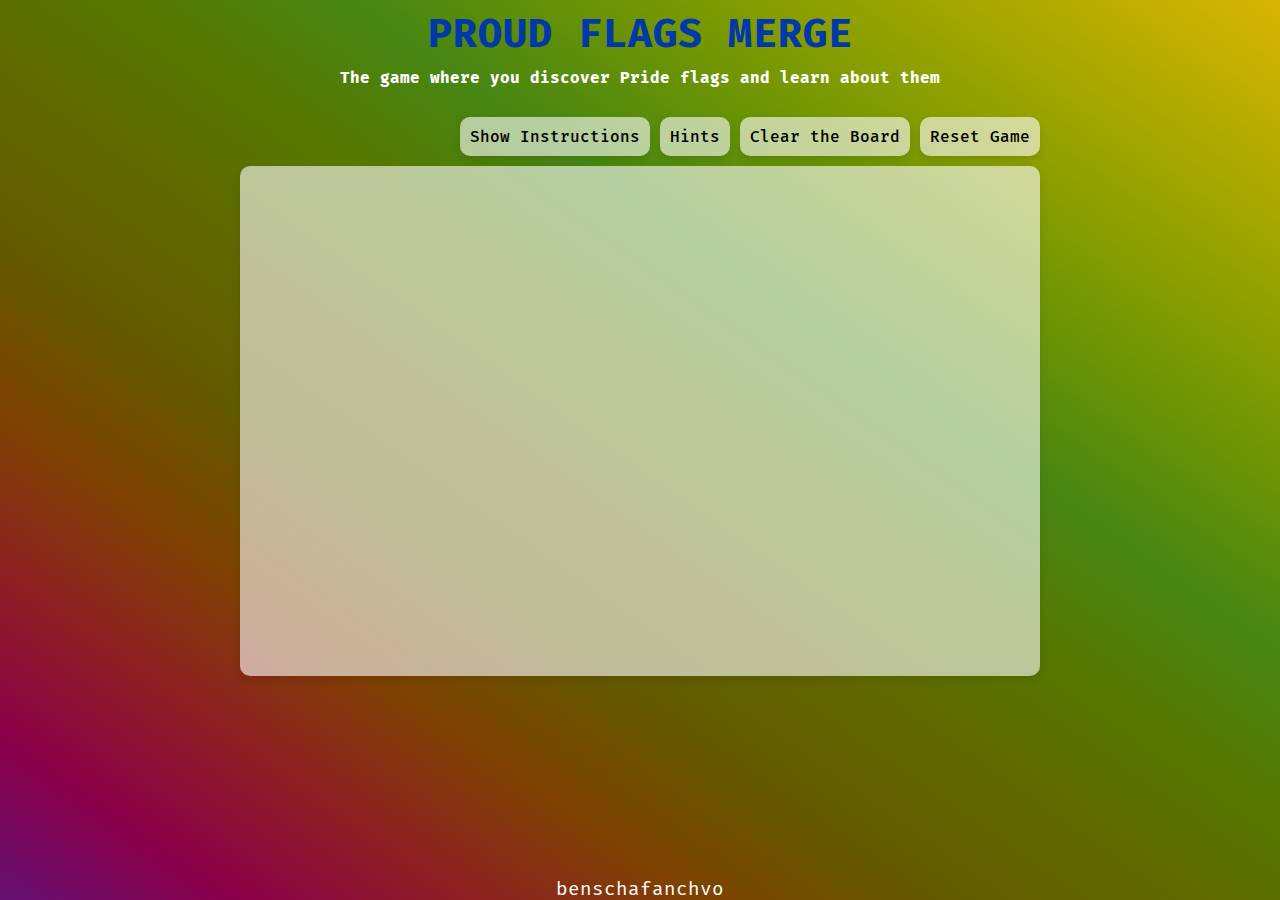
==== game.html @ dcec4966 "feat: update game controls buttons with icons" ====
<!DOCTYPE html>
<html lang="en">

<head>
    <meta charset="UTF-8">
    <meta name="viewport" content="width=device-width, initial-scale=1.0">
    <meta name="description" content="Proud Flags Merge. ">
    <meta name="keywords" content="">
    <!-- Favicon -->
    <link rel="apple-touch-icon" sizes="180x180" href="assets/favicon/apple-touch-icon.png">
    <link rel="icon" type="image/png" sizes="32x32" href="assets/favicon/favicon-32x32.png">
    <link rel="icon" type="image/png" sizes="16x16" href="assets/favicon/favicon-16x16.png">
    <link rel="manifest" href="/site.webmanifest">
    <title>Proud Flags Merge</title>
    <link rel="stylesheet" href="assets/css/style.css">
</head>

<body>
    <h1>Proud Flags Merge</h1>
    <strong>The game where you discover Pride flags and learn about them</strong>


    <div id="game-controls">
        <div id="show-instructions" class="game-button"><i class="fa fa-info-circle"></i> Show Instructions</div>
        <div id="show-hints" class="game-button"><i class="fa fa-lightbulb-o"></i> Hints</div>
        <div id="clear-flags" class="game-button"><i class="fa fa-eraser"></i> Clear the Board</div>
        <a href="game.html" class="game-button"><i class="fa fa-refresh"></i> Reset Game</a>
    </div>



    <!-- Game Container -->
    <div id="gameboard"></div>

    <dialog id="hints-dialog">
        <div id="close-hints" class="dialog-close-button"><i class="fas fa-times"></i></div>
        <ul>
            <li>Asexual + Transgender = Aromantic</li>
            <li>Aromantic + Transgender = Bisexual</li>
            <li>Asexual + Bisexual = Demiboy</li>
            <li>Aromantic + Demiboy = Gay Male</li>
            <li>Bisexual + Gay Male = Genderqueer</li>
            <li>Demiboy + Genderqueer = Intersex</li>
            <li>Asexual + Intersex = Lesbian</li>
            <li>Gay Male + Lesbian = Nonbinary</li>
            <li>Genderqueer + Nonbinary = Polyamory</li>
            <li>Intersex + Polyamory = Rainbow Flag</li>
            <li>Nonbinary + Rainbow Flag = Rainbow Flag Lavender</li>
        </ul>
    </dialog>


    <!-- Flag Dialog Box -->
    <dialog id="flag-info">
        <div class="dialog-close-button"><i class="fas fa-times"></i></div>
        <div id="flag-info-content">
            <h2 id="flag-info-title">Flag Name</h2>
            <img id="flag-info-image" src="assets/images/flags/flag-name.png" alt="Flag Name">
            <p id="flag-info-description">Flag Description</p>
        </div>
    </dialog>

    <!-- Insrtructions Dialog Box -->
    <dialog id="instructions">
        <div id="close-instructions" class="dialog-close-button"><i class="fas fa-times"></i></div>
        <h2>Welcome to Proud Flags Merge!</h2>
        <p>Discover Pride flags and learn about their meanings in this interactive game.</p>

        <h3>How to Play:</h3>
        <ol>
            <li><strong>Merge Flags:</strong> Drag and drop flags over each other to merge them into new flags.</li>
            <li><strong>Learn:</strong> Click on any flag on the board to open a dialog box with information about the
                flag's meaning and history.</li>
            <li><strong>Clear the Board:</strong> Use the "Clear Floating Flags" button to remove all flags from the
                gameboard and start fresh.</li>
            <li><strong>Reset Game:</strong> Want to start over? Click the "Reset Game" link to reload the game.
                Careful, you will lose the flags that you have previously discovered.</li>
        </ol>

        <h3>Tips:</h3>
        <ul>
            <li>Flags can only be discovered by merging specific flags together. Experiment with different
                combinations!</li>
            <li>Take your time and enjoy learning at your own pace.</li>
        </ul>

        <p>Thank you for playing Proud Flags Merge. Have fun discovering and learning!</p>
    </dialog>

    <footer>
        <ul id="creator-github">
            <li>
                <i class="fa-regular fa-copyright"></i>
            </li>
            <li>
                <a href="https://github.com/benschaf" target="_blank" rel="noopener"
                    aria-label="Visit benschaf on GitHub (opens page in new tab)">
                    <i class="fa-brands fa-github"></i> benschaf
                </a>
            </li>
            <li>
                <a href="https://github.com/anchvo" target="_blank" rel="noopener"
                    aria-label="Visit anchvo on GitHub (opens page in new tab)">
                    <i class="fa-brands fa-github"></i> anchvo
                </a>
            </li>
        </ul>
    </footer>

    <!-- JQuery -->
    <script src="https://code.jquery.com/jquery-3.7.1.min.js"
        integrity="sha256-/JqT3SQfawRcv/BIHPThkBvs0OEvtFFmqPF/lYI/Cxo=" crossorigin="anonymous"></script>
    <!-- Draggabilly -->
    <script src="https://unpkg.com/draggabilly@3/dist/draggabilly.pkgd.min.js"></script>
    <!-- Font Awesome Kit Code -->
    <script src="https://kit.fontawesome.com/2e8531be9c.js" crossorigin="anonymous"></script>
    <!-- Dialog Script -->
    <script src="assets/js/dialog.js" crossorigin="anonymous"></script>
    <!-- Custom Script -->
    <script src="assets/js/script.js"></script>

</body>

</html>
---- assets/css/style.css ----
/* Fonts import */
@import url('https://fonts.googleapis.com/css2?family=Fira+Mono:wght@400;500;700&display=swap');

/* Asterix wildcard selector to override default styles added by browser */
* {
    margin: 0;
    padding: 0;
    box-sizing: border-box;
}

/* General styles */
body {
    background: linear-gradient(to right top, #651173, #8a0049, #8e1f23, #7e4201, #635a00, #606800, #577700, #478613, #6a9305, #8ea000, #b3ab00, #d9b504) no-repeat;
    font-family: 'Fira Mono', sans-serif;
    min-height: 100vh;
    display: flex;
    flex-direction: column;
    align-items: center;
    color: #ffffff;
}

a {
    text-decoration: none;
    color: inherit;
}

h1 {
    font-size: 250%;
    font-weight: bold;
    text-transform: uppercase;
    letter-spacing: 1px;
    text-align: center;
    margin: 10px;
    color: #0339a6;
}

/* Main section */
main {
    display: flex;
    flex-direction: column;
}

/* Form Styles */
#start {
    width: 100vw;
}

#start-form {
    width: 90vw;
    background-color: rgba(3, 57, 166, 0.7);
    border: 1px solid #0339a6;
    border-radius: 8px;
    box-shadow: 2px 2px 8px 2px #0339a6;
    margin: 10px auto;
}

fieldset {
    padding: 10px 5px;
    margin: 5px 5px;
    border: 2px solid #651173;
    border-radius: 2px;
}

#start-form-button {
    display: flex;
    justify-content: center;
    align-items: center;
    margin: 25px 0;
}

#start-button {
    background-color: #651173;
    color: #ffffff;
    border: none;
    border-radius: 4px;
    font-size: 100%;
    padding: 20px 40px;

}

#start-button:hover {
    font-weight: bold;
}

dialog {
    position: fixed;
    top: 50%;
    left: 50%;
    transform: translate(-50%, -50%);
    z-index: 10;
    background: white;
    border-radius: 1rem;
    border-style: none;
    box-shadow: 0 4px 6px rgba(0, 0, 0, 0.1);
    max-width: 90%;
    max-height: 90%;
    padding: 1rem;
    overflow-y: auto;
  }

  dialog::backdrop {
    background-color: hsla(0, 0%, 0%, 0.636);
  }

.dialog-close-button {
    margin-left: auto;
    margin-right: 0;
    width: fit-content;
    color: #333;
}

.dialog-close-button:hover {
    cursor: pointer;
}

dialog p {
    margin-top: 20px;
    color: #333; /* Adjust text color */
    font-size: 16px; /* Adjust text size */
}

#instructions h2, #instructions h3 {
    color: #651173;
    margin-top: 20px;
}

#instructions p, #instructions li {
    line-height: 1.6;
    margin-top: 10px;
}

#instructions ol, #instructions ul {
    padding-left: 20px;
}

#instructions strong {
    color: #651173;
}

/* Game.html styles */
#game-controls {
    display: flex;
    width: 95%;
    max-width: 800px;
    justify-content: flex-end;
    align-items: center;
    gap: 10px;
    margin: 30px 0px 10px;
}
.game-button {
    box-shadow: 0 4px 8px rgba(0, 0, 0, 0.1);
    border-radius: 10px;
    padding: 10px;
    color: #000000;
    font-weight: 500;
    background-color: #ffffff99;
}

.game-button:hover {
    background-color: #ffffff;
    color: #000000;
    cursor: pointer;
}

#gameboard {
    position: relative;
    height: 510px;
    width: 95%;
    max-width: 800px;
    background-color: #ffffff99;
    box-shadow: 0 4px 8px rgba(0, 0, 0, 0.1);
    border-radius: 10px;
    padding: 10px;
}

.draggable {
    width: 100px;
    position: absolute;
    display: flex;
    justify-content: center;
    align-items: center;
    text-align: center;
    color: #00000000;
    font-weight: bold;
    cursor: grab;
    border-radius: 5px;
    box-shadow: 0 2px 4px rgba(0, 0, 0, 0.2);
    user-select: none;
    margin: 5px;
}

.draggable:hover {
    transform: scale(1.05);
    color: #000
}

.draggable.is-pointer-down {
    opacity: 0.7;
    z-index: 2;
}

.draggable.is-dragging {
    opacity: 0.6;
}

#flag-info-image {
    max-width: 100%;
    height: auto;
    display: block;
    margin: 0 auto;
}

#flag-info-title, #flag-info-description {
    margin: 20px;
}

/* Footer */
/* Makes footer stick to bottom */
footer {
    margin-top: auto;
}

#creator-github {
    text-align: center;
    display: flex;
    justify-content: space-evenly;
    list-style-type: none;
}

/* Footer Icons */
#creator-github {
    font-size: 120%;
}

/* Media query: tablets and larger (768px and up) */
@media screen and (min-width: 768px) {
    #start-form {
        width: 70vw;
    }

    #gameboard {
        width: 80%;
    }
}

/* Media query: laptops and desktops (992px and up) */
@media screen and (min-width: 992px) {
    #start-form {
        width: 50vw;
    }
}
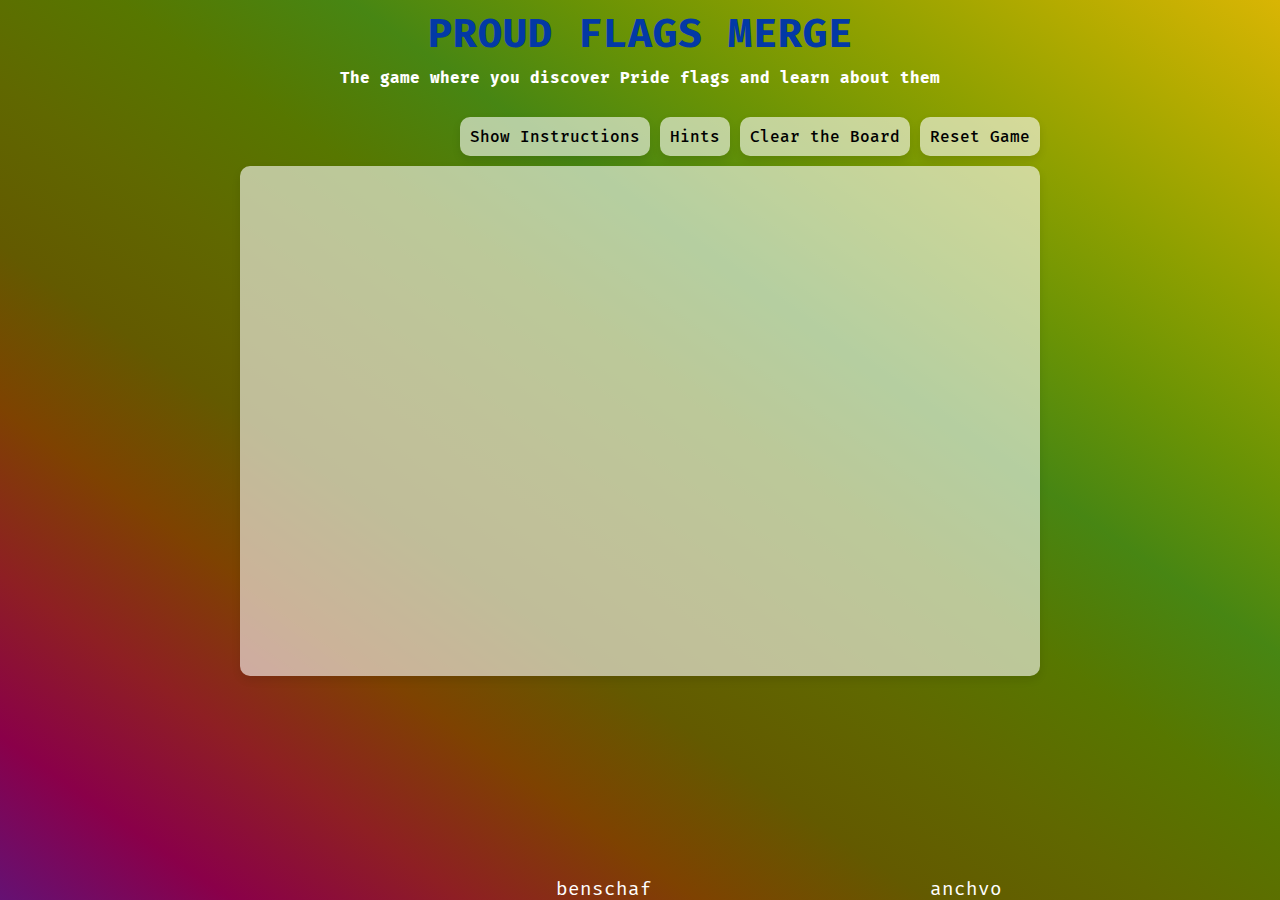
==== commit aec213cb: "refac: change game script name" ====
--- a/game.html
+++ b/game.html
@@ -47,6 +47,10 @@
             <li>Intersex + Polyamory = Rainbow Flag</li>
             <li>Nonbinary + Rainbow Flag = Rainbow Flag Lavender</li>
         </ul>
+        <div class="margin-top-20">
+            <span class="muted">None of the flag combinations are intended to show any real-life relationships or
+                connections between the flags. The combinations are random only for the purpose of the game.</span>
+        </div>
     </dialog>
 
 
@@ -116,8 +120,8 @@
     <script src="https://kit.fontawesome.com/2e8531be9c.js" crossorigin="anonymous"></script>
     <!-- Dialog Script -->
     <script src="assets/js/dialog.js" crossorigin="anonymous"></script>
-    <!-- Custom Script -->
-    <script src="assets/js/script.js"></script>
+    <!-- Game Script -->
+    <script src="assets/js/game.js"></script>
 
 </body>
 
--- a/assets/css/style.css
+++ b/assets/css/style.css
@@ -58,7 +58,25 @@
     padding: 10px 5px;
     margin: 5px 5px;
     border: 2px solid #651173;
-    border-radius: 2px;
+    border-radius: 4px;
+}
+
+#form-avatar-container {
+    width: 100%;
+    display: flex;
+    flex-direction: column;
+}
+
+#form-avatar-container img {
+    max-width: 140px;
+    max-height: 140px;
+}
+
+#form-avatar-information {
+    width: 50%;
+    margin: 0 25%;
+    font-size: 12px;
+    text-align: center;
 }
 
 #start-form-button {
@@ -82,6 +100,16 @@
     font-weight: bold;
 }
 
+.custom-link {
+    font-weight: bold;
+    text-decoration: underline;
+}
+
+.custom-link:hover {
+    color: #b8b8b8;
+}
+
+/* Game.html styles */
 dialog {
     position: fixed;
     top: 50%;
@@ -119,22 +147,30 @@
     font-size: 16px; /* Adjust text size */
 }
 
-#instructions h2, #instructions h3 {
+dialog h2, dialog h3 {
     color: #651173;
     margin-top: 20px;
 }
 
-#instructions p, #instructions li {
+dialog p, dialog li {
     line-height: 1.6;
     margin-top: 10px;
 }
 
-#instructions ol, #instructions ul {
+dialog ol, dialog ul {
     padding-left: 20px;
 }
 
-#instructions strong {
+dialog strong {
     color: #651173;
+}
+
+.muted {
+    color: #333;
+}
+
+.margin-top-20 {
+    margin-top: 20px;
 }
 
 /* Game.html styles */
@@ -211,13 +247,14 @@
 }
 
 #flag-info-title, #flag-info-description {
-    margin: 20px;
+    margin: 20px 0;
 }
 
 /* Footer */
 /* Makes footer stick to bottom */
 footer {
     margin-top: auto;
+    width: 100%;
 }
 
 #creator-github {
@@ -238,6 +275,12 @@
         width: 70vw;
     }
 
+    #form-avatar-container {
+        width: 100%;
+        display: flex;
+        justify-content: space-between;
+    }
+
     #gameboard {
         width: 80%;
     }
@@ -248,5 +291,22 @@
     #start-form {
         width: 50vw;
     }
-}
-
+
+}
+
+/* Media query: desktops (1200px and up) */
+@media screen and (min-width: 1200px) {
+
+    #start-form {
+        width: 70vw;
+    }
+
+    #form-avatar-container {
+        width: 100%;
+        display: flex;
+        flex-direction: row;
+        justify-content: space-between;
+    }
+
+}
+
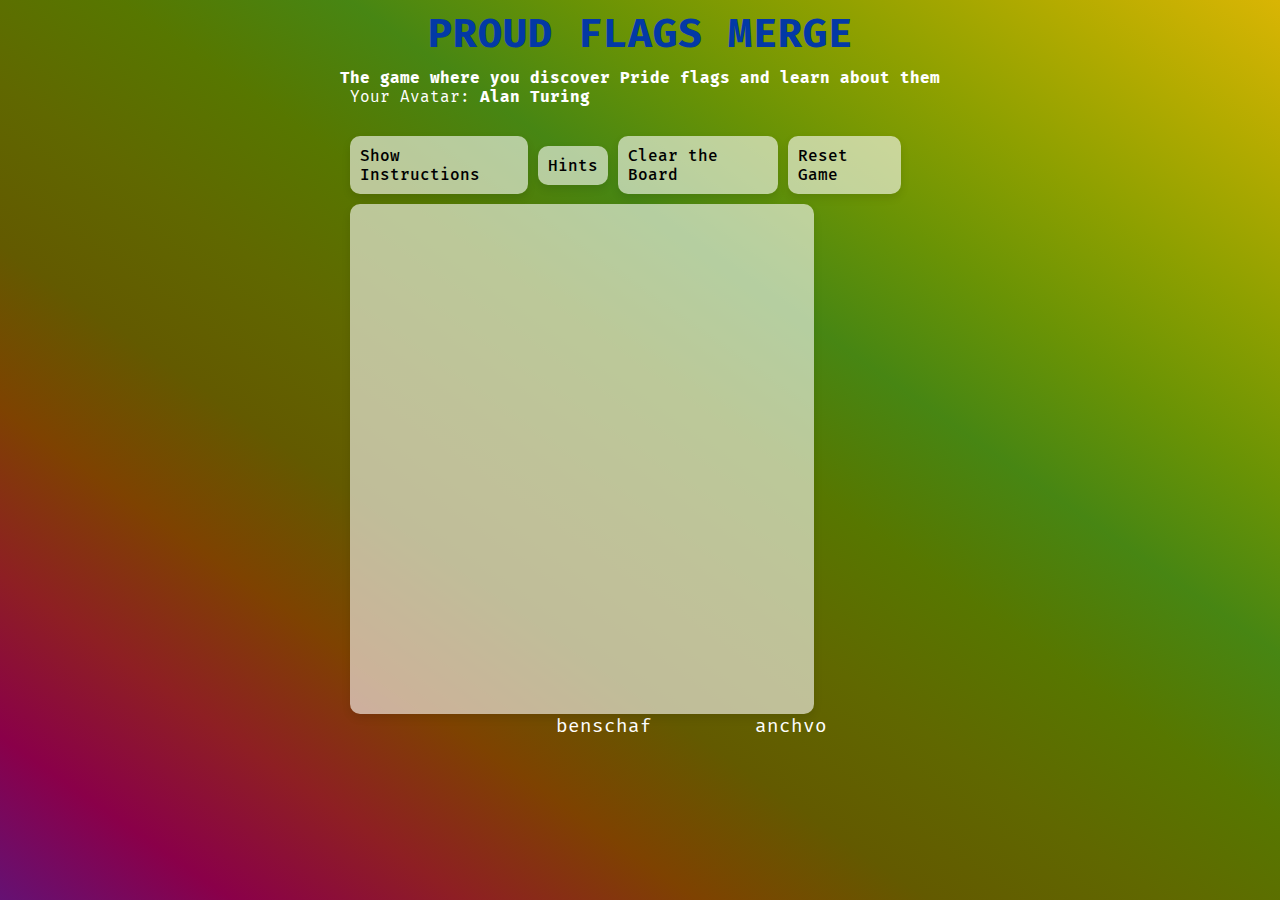
==== commit 17bec3f5: "feat: display avatar on game page" ====
--- a/game.html
+++ b/game.html
@@ -19,109 +19,121 @@
     <h1>Proud Flags Merge</h1>
     <strong>The game where you discover Pride flags and learn about them</strong>
 
+    <!-- Avatar Display -->
+    <div>
+        <div id="avatar-display">
+        </div>
+        <div>
+            Your Avatar: <strong id="avatar-name">Alan Turing</strong>
+        </div>
 
-    <div id="game-controls">
-        <div id="show-instructions" class="game-button"><i class="fa fa-info-circle"></i> Show Instructions</div>
-        <div id="show-hints" class="game-button"><i class="fa fa-lightbulb-o"></i> Hints</div>
-        <div id="clear-flags" class="game-button"><i class="fa fa-eraser"></i> Clear the Board</div>
-        <a href="game.html" class="game-button"><i class="fa fa-refresh"></i> Reset Game</a>
-    </div>
+
+        <!-- Game Controls -->
+        <div id="game-controls">
+            <div id="show-instructions" class="game-button"><i class="fa fa-info-circle"></i> Show Instructions</div>
+            <div id="show-hints" class="game-button"><i class="fa fa-lightbulb-o"></i> Hints</div>
+            <div id="clear-flags" class="game-button"><i class="fa fa-eraser"></i> Clear the Board</div>
+            <a href="game.html" class="game-button"><i class="fa fa-refresh"></i> Reset Game</a>
+        </div>
 
 
 
-    <!-- Game Container -->
-    <div id="gameboard"></div>
+        <!-- Game Container -->
+        <div id="gameboard"></div>
 
-    <dialog id="hints-dialog">
-        <div id="close-hints" class="dialog-close-button"><i class="fas fa-times"></i></div>
-        <ul>
-            <li>Asexual + Transgender = Aromantic</li>
-            <li>Aromantic + Transgender = Bisexual</li>
-            <li>Asexual + Bisexual = Demiboy</li>
-            <li>Aromantic + Demiboy = Gay Male</li>
-            <li>Bisexual + Gay Male = Genderqueer</li>
-            <li>Demiboy + Genderqueer = Intersex</li>
-            <li>Asexual + Intersex = Lesbian</li>
-            <li>Gay Male + Lesbian = Nonbinary</li>
-            <li>Genderqueer + Nonbinary = Polyamory</li>
-            <li>Intersex + Polyamory = Rainbow Flag</li>
-            <li>Nonbinary + Rainbow Flag = Rainbow Flag Lavender</li>
-        </ul>
-        <div class="margin-top-20">
-            <span class="muted">None of the flag combinations are intended to show any real-life relationships or
-                connections between the flags. The combinations are random only for the purpose of the game.</span>
-        </div>
-    </dialog>
+        <dialog id="hints-dialog">
+            <div id="close-hints" class="dialog-close-button"><i class="fas fa-times"></i></div>
+            <ul>
+                <li>Asexual + Transgender = Aromantic</li>
+                <li>Aromantic + Transgender = Bisexual</li>
+                <li>Asexual + Bisexual = Demiboy</li>
+                <li>Aromantic + Demiboy = Gay Male</li>
+                <li>Bisexual + Gay Male = Genderqueer</li>
+                <li>Demiboy + Genderqueer = Intersex</li>
+                <li>Asexual + Intersex = Lesbian</li>
+                <li>Gay Male + Lesbian = Nonbinary</li>
+                <li>Genderqueer + Nonbinary = Polyamory</li>
+                <li>Intersex + Polyamory = Rainbow Flag</li>
+                <li>Nonbinary + Rainbow Flag = Rainbow Flag Lavender</li>
+            </ul>
+            <div class="margin-top-20">
+                <span class="muted">None of the flag combinations are intended to show any real-life relationships or
+                    connections between the flags. The combinations are random only for the purpose of the game.</span>
+            </div>
+        </dialog>
 
 
-    <!-- Flag Dialog Box -->
-    <dialog id="flag-info">
-        <div class="dialog-close-button"><i class="fas fa-times"></i></div>
-        <div id="flag-info-content">
-            <h2 id="flag-info-title">Flag Name</h2>
-            <img id="flag-info-image" src="assets/images/flags/flag-name.png" alt="Flag Name">
-            <p id="flag-info-description">Flag Description</p>
-        </div>
-    </dialog>
+        <!-- Flag Dialog Box -->
+        <dialog id="flag-info">
+            <div class="dialog-close-button"><i class="fas fa-times"></i></div>
+            <div id="flag-info-content">
+                <h2 id="flag-info-title">Flag Name</h2>
+                <img id="flag-info-image" src="assets/images/flags/flag-name.png" alt="Flag Name">
+                <p id="flag-info-description">Flag Description</p>
+            </div>
+        </dialog>
 
-    <!-- Insrtructions Dialog Box -->
-    <dialog id="instructions">
-        <div id="close-instructions" class="dialog-close-button"><i class="fas fa-times"></i></div>
-        <h2>Welcome to Proud Flags Merge!</h2>
-        <p>Discover Pride flags and learn about their meanings in this interactive game.</p>
+        <!-- Insrtructions Dialog Box -->
+        <dialog id="instructions">
+            <div id="close-instructions" class="dialog-close-button"><i class="fas fa-times"></i></div>
+            <h2>Welcome to Proud Flags Merge!</h2>
+            <p>Discover Pride flags and learn about their meanings in this interactive game.</p>
 
-        <h3>How to Play:</h3>
-        <ol>
-            <li><strong>Merge Flags:</strong> Drag and drop flags over each other to merge them into new flags.</li>
-            <li><strong>Learn:</strong> Click on any flag on the board to open a dialog box with information about the
-                flag's meaning and history.</li>
-            <li><strong>Clear the Board:</strong> Use the "Clear Floating Flags" button to remove all flags from the
-                gameboard and start fresh.</li>
-            <li><strong>Reset Game:</strong> Want to start over? Click the "Reset Game" link to reload the game.
-                Careful, you will lose the flags that you have previously discovered.</li>
-        </ol>
+            <h3>How to Play:</h3>
+            <ol>
+                <li><strong>Merge Flags:</strong> Drag and drop flags over each other to merge them into new flags.</li>
+                <li><strong>Learn:</strong> Click on any flag on the board to open a dialog box with information about
+                    the
+                    flag's meaning and history.</li>
+                <li><strong>Clear the Board:</strong> Use the "Clear Floating Flags" button to remove all flags from the
+                    gameboard and start fresh.</li>
+                <li><strong>Reset Game:</strong> Want to start over? Click the "Reset Game" link to reload the game.
+                    Careful, you will lose the flags that you have previously discovered.</li>
+            </ol>
 
-        <h3>Tips:</h3>
-        <ul>
-            <li>Flags can only be discovered by merging specific flags together. Experiment with different
-                combinations!</li>
-            <li>Take your time and enjoy learning at your own pace.</li>
-        </ul>
+            <h3>Tips:</h3>
+            <ul>
+                <li>Flags can only be discovered by merging specific flags together. Experiment with different
+                    combinations!</li>
+                <li>Take your time and enjoy learning at your own pace.</li>
+            </ul>
 
-        <p>Thank you for playing Proud Flags Merge. Have fun discovering and learning!</p>
-    </dialog>
+            <p>Thank you for playing Proud Flags Merge. Have fun discovering and learning!</p>
+        </dialog>
 
-    <footer>
-        <ul id="creator-github">
-            <li>
-                <i class="fa-regular fa-copyright"></i>
-            </li>
-            <li>
-                <a href="https://github.com/benschaf" target="_blank" rel="noopener"
-                    aria-label="Visit benschaf on GitHub (opens page in new tab)">
-                    <i class="fa-brands fa-github"></i> benschaf
-                </a>
-            </li>
-            <li>
-                <a href="https://github.com/anchvo" target="_blank" rel="noopener"
-                    aria-label="Visit anchvo on GitHub (opens page in new tab)">
-                    <i class="fa-brands fa-github"></i> anchvo
-                </a>
-            </li>
-        </ul>
-    </footer>
+        <footer>
+            <ul id="creator-github">
+                <li>
+                    <i class="fa-regular fa-copyright"></i>
+                </li>
+                <li>
+                    <a href="https://github.com/benschaf" target="_blank" rel="noopener"
+                        aria-label="Visit benschaf on GitHub (opens page in new tab)">
+                        <i class="fa-brands fa-github"></i> benschaf
+                    </a>
+                </li>
+                <li>
+                    <a href="https://github.com/anchvo" target="_blank" rel="noopener"
+                        aria-label="Visit anchvo on GitHub (opens page in new tab)">
+                        <i class="fa-brands fa-github"></i> anchvo
+                    </a>
+                </li>
+            </ul>
+        </footer>
 
-    <!-- JQuery -->
-    <script src="https://code.jquery.com/jquery-3.7.1.min.js"
-        integrity="sha256-/JqT3SQfawRcv/BIHPThkBvs0OEvtFFmqPF/lYI/Cxo=" crossorigin="anonymous"></script>
-    <!-- Draggabilly -->
-    <script src="https://unpkg.com/draggabilly@3/dist/draggabilly.pkgd.min.js"></script>
-    <!-- Font Awesome Kit Code -->
-    <script src="https://kit.fontawesome.com/2e8531be9c.js" crossorigin="anonymous"></script>
-    <!-- Dialog Script -->
-    <script src="assets/js/dialog.js" crossorigin="anonymous"></script>
-    <!-- Game Script -->
-    <script src="assets/js/game.js"></script>
+        <!-- JQuery -->
+        <script src="https://code.jquery.com/jquery-3.7.1.min.js"
+            integrity="sha256-/JqT3SQfawRcv/BIHPThkBvs0OEvtFFmqPF/lYI/Cxo=" crossorigin="anonymous"></script>
+        <!-- Draggabilly -->
+        <script src="https://unpkg.com/draggabilly@3/dist/draggabilly.pkgd.min.js"></script>
+        <!-- Font Awesome Kit Code -->
+        <script src="https://kit.fontawesome.com/2e8531be9c.js" crossorigin="anonymous"></script>
+        <!-- Dialog Script -->
+        <script src="assets/js/dialog.js" crossorigin="anonymous"></script>
+        <!-- Game Script -->
+        <script src="assets/js/game.js"></script>
+        <!-- Avatar Script -->
+        <script src="assets/js/avatar.js"></script>
 
 </body>
 
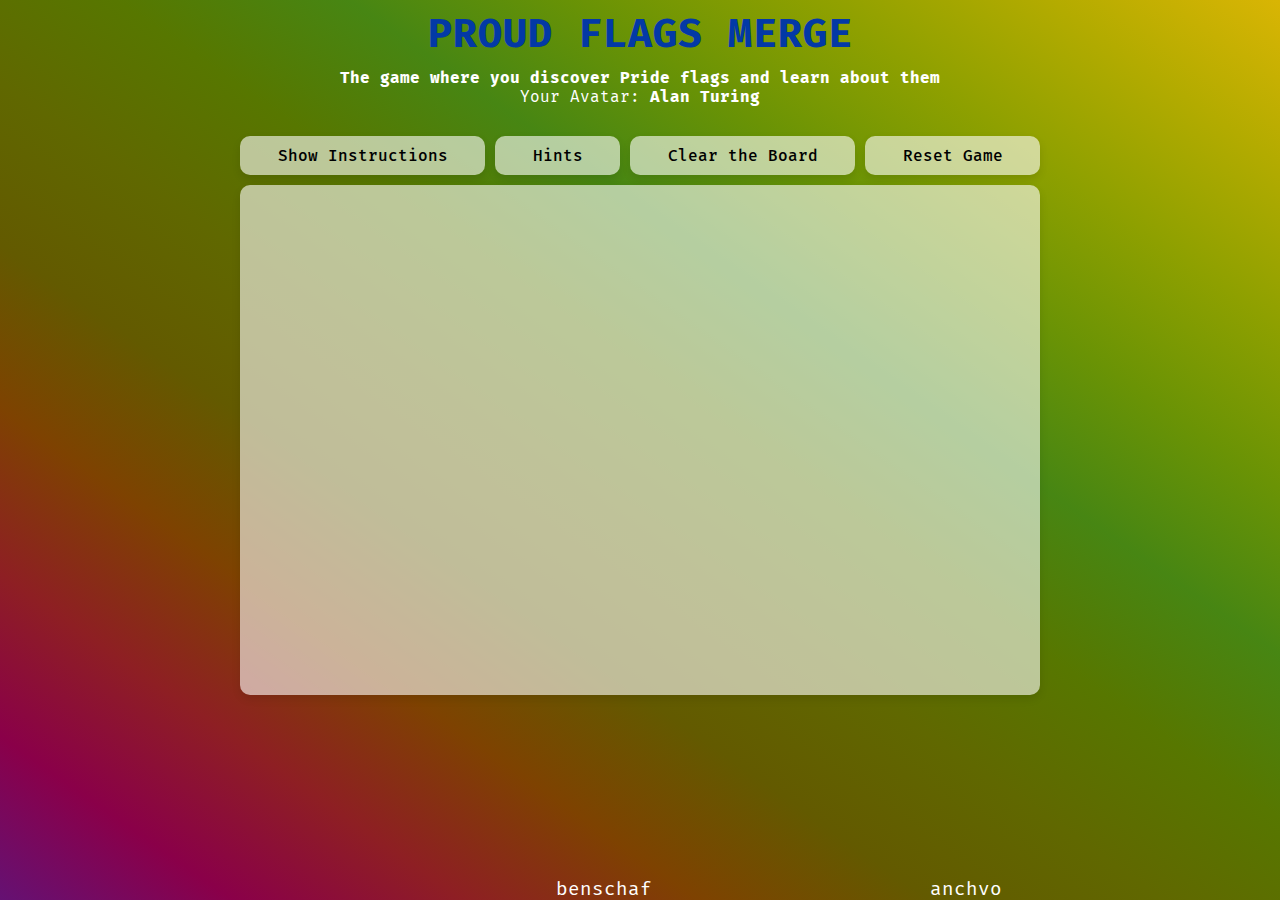
==== commit 068bb3b3: "feat: properly align game control buttons" ====
--- a/game.html
+++ b/game.html
@@ -26,114 +26,115 @@
         <div>
             Your Avatar: <strong id="avatar-name">Alan Turing</strong>
         </div>
+    </div>
 
 
-        <!-- Game Controls -->
-        <div id="game-controls">
-            <div id="show-instructions" class="game-button"><i class="fa fa-info-circle"></i> Show Instructions</div>
-            <div id="show-hints" class="game-button"><i class="fa fa-lightbulb-o"></i> Hints</div>
-            <div id="clear-flags" class="game-button"><i class="fa fa-eraser"></i> Clear the Board</div>
-            <a href="game.html" class="game-button"><i class="fa fa-refresh"></i> Reset Game</a>
-        </div>
+    <!-- Game Controls -->
+    <div id="game-controls">
+        <div id="show-instructions" class="game-button"><i class="fa fa-info-circle"></i> Show Instructions</div>
+        <div id="show-hints" class="game-button"><i class="fa fa-lightbulb-o"></i> Hints</div>
+        <div id="clear-flags" class="game-button"><i class="fa fa-eraser"></i> Clear the Board</div>
+        <a href="game.html" class="game-button"><i class="fa fa-refresh"></i> Reset Game</a>
+    </div>
 
 
 
-        <!-- Game Container -->
-        <div id="gameboard"></div>
+    <!-- Game Container -->
+    <div id="gameboard"></div>
 
-        <dialog id="hints-dialog">
-            <div id="close-hints" class="dialog-close-button"><i class="fas fa-times"></i></div>
-            <ul>
-                <li>Asexual + Transgender = Aromantic</li>
-                <li>Aromantic + Transgender = Bisexual</li>
-                <li>Asexual + Bisexual = Demiboy</li>
-                <li>Aromantic + Demiboy = Gay Male</li>
-                <li>Bisexual + Gay Male = Genderqueer</li>
-                <li>Demiboy + Genderqueer = Intersex</li>
-                <li>Asexual + Intersex = Lesbian</li>
-                <li>Gay Male + Lesbian = Nonbinary</li>
-                <li>Genderqueer + Nonbinary = Polyamory</li>
-                <li>Intersex + Polyamory = Rainbow Flag</li>
-                <li>Nonbinary + Rainbow Flag = Rainbow Flag Lavender</li>
-            </ul>
-            <div class="margin-top-20">
-                <span class="muted">None of the flag combinations are intended to show any real-life relationships or
-                    connections between the flags. The combinations are random only for the purpose of the game.</span>
-            </div>
-        </dialog>
+    <dialog id="hints-dialog">
+        <div id="close-hints" class="dialog-close-button"><i class="fas fa-times"></i></div>
+        <ul>
+            <li>Asexual + Transgender = Aromantic</li>
+            <li>Aromantic + Transgender = Bisexual</li>
+            <li>Asexual + Bisexual = Demiboy</li>
+            <li>Aromantic + Demiboy = Gay Male</li>
+            <li>Bisexual + Gay Male = Genderqueer</li>
+            <li>Demiboy + Genderqueer = Intersex</li>
+            <li>Asexual + Intersex = Lesbian</li>
+            <li>Gay Male + Lesbian = Nonbinary</li>
+            <li>Genderqueer + Nonbinary = Polyamory</li>
+            <li>Intersex + Polyamory = Rainbow Flag</li>
+            <li>Nonbinary + Rainbow Flag = Rainbow Flag Lavender</li>
+        </ul>
+        <div class="margin-top-20">
+            <span class="muted">None of the flag combinations are intended to show any real-life relationships or
+                connections between the flags. The combinations are random only for the purpose of the game.</span>
+        </div>
+    </dialog>
 
 
-        <!-- Flag Dialog Box -->
-        <dialog id="flag-info">
-            <div class="dialog-close-button"><i class="fas fa-times"></i></div>
-            <div id="flag-info-content">
-                <h2 id="flag-info-title">Flag Name</h2>
-                <img id="flag-info-image" src="assets/images/flags/flag-name.png" alt="Flag Name">
-                <p id="flag-info-description">Flag Description</p>
-            </div>
-        </dialog>
+    <!-- Flag Dialog Box -->
+    <dialog id="flag-info">
+        <div class="dialog-close-button"><i class="fas fa-times"></i></div>
+        <div id="flag-info-content">
+            <h2 id="flag-info-title">Flag Name</h2>
+            <img id="flag-info-image" src="assets/images/flags/flag-name.png" alt="Flag Name">
+            <p id="flag-info-description">Flag Description</p>
+        </div>
+    </dialog>
 
-        <!-- Insrtructions Dialog Box -->
-        <dialog id="instructions">
-            <div id="close-instructions" class="dialog-close-button"><i class="fas fa-times"></i></div>
-            <h2>Welcome to Proud Flags Merge!</h2>
-            <p>Discover Pride flags and learn about their meanings in this interactive game.</p>
+    <!-- Insrtructions Dialog Box -->
+    <dialog id="instructions">
+        <div id="close-instructions" class="dialog-close-button"><i class="fas fa-times"></i></div>
+        <h2>Welcome to Proud Flags Merge!</h2>
+        <p>Discover Pride flags and learn about their meanings in this interactive game.</p>
 
-            <h3>How to Play:</h3>
-            <ol>
-                <li><strong>Merge Flags:</strong> Drag and drop flags over each other to merge them into new flags.</li>
-                <li><strong>Learn:</strong> Click on any flag on the board to open a dialog box with information about
-                    the
-                    flag's meaning and history.</li>
-                <li><strong>Clear the Board:</strong> Use the "Clear Floating Flags" button to remove all flags from the
-                    gameboard and start fresh.</li>
-                <li><strong>Reset Game:</strong> Want to start over? Click the "Reset Game" link to reload the game.
-                    Careful, you will lose the flags that you have previously discovered.</li>
-            </ol>
+        <h3>How to Play:</h3>
+        <ol>
+            <li><strong>Merge Flags:</strong> Drag and drop flags over each other to merge them into new flags.</li>
+            <li><strong>Learn:</strong> Click on any flag on the board to open a dialog box with information about
+                the
+                flag's meaning and history.</li>
+            <li><strong>Clear the Board:</strong> Use the "Clear Floating Flags" button to remove all flags from the
+                gameboard and start fresh.</li>
+            <li><strong>Reset Game:</strong> Want to start over? Click the "Reset Game" link to reload the game.
+                Careful, you will lose the flags that you have previously discovered.</li>
+        </ol>
 
-            <h3>Tips:</h3>
-            <ul>
-                <li>Flags can only be discovered by merging specific flags together. Experiment with different
-                    combinations!</li>
-                <li>Take your time and enjoy learning at your own pace.</li>
-            </ul>
+        <h3>Tips:</h3>
+        <ul>
+            <li>Flags can only be discovered by merging specific flags together. Experiment with different
+                combinations!</li>
+            <li>Take your time and enjoy learning at your own pace.</li>
+        </ul>
 
-            <p>Thank you for playing Proud Flags Merge. Have fun discovering and learning!</p>
-        </dialog>
+        <p>Thank you for playing Proud Flags Merge. Have fun discovering and learning!</p>
+    </dialog>
 
-        <footer>
-            <ul id="creator-github">
-                <li>
-                    <i class="fa-regular fa-copyright"></i>
-                </li>
-                <li>
-                    <a href="https://github.com/benschaf" target="_blank" rel="noopener"
-                        aria-label="Visit benschaf on GitHub (opens page in new tab)">
-                        <i class="fa-brands fa-github"></i> benschaf
-                    </a>
-                </li>
-                <li>
-                    <a href="https://github.com/anchvo" target="_blank" rel="noopener"
-                        aria-label="Visit anchvo on GitHub (opens page in new tab)">
-                        <i class="fa-brands fa-github"></i> anchvo
-                    </a>
-                </li>
-            </ul>
-        </footer>
+    <footer>
+        <ul id="creator-github">
+            <li>
+                <i class="fa-regular fa-copyright"></i>
+            </li>
+            <li>
+                <a href="https://github.com/benschaf" target="_blank" rel="noopener"
+                    aria-label="Visit benschaf on GitHub (opens page in new tab)">
+                    <i class="fa-brands fa-github"></i> benschaf
+                </a>
+            </li>
+            <li>
+                <a href="https://github.com/anchvo" target="_blank" rel="noopener"
+                    aria-label="Visit anchvo on GitHub (opens page in new tab)">
+                    <i class="fa-brands fa-github"></i> anchvo
+                </a>
+            </li>
+        </ul>
+    </footer>
 
-        <!-- JQuery -->
-        <script src="https://code.jquery.com/jquery-3.7.1.min.js"
-            integrity="sha256-/JqT3SQfawRcv/BIHPThkBvs0OEvtFFmqPF/lYI/Cxo=" crossorigin="anonymous"></script>
-        <!-- Draggabilly -->
-        <script src="https://unpkg.com/draggabilly@3/dist/draggabilly.pkgd.min.js"></script>
-        <!-- Font Awesome Kit Code -->
-        <script src="https://kit.fontawesome.com/2e8531be9c.js" crossorigin="anonymous"></script>
-        <!-- Dialog Script -->
-        <script src="assets/js/dialog.js" crossorigin="anonymous"></script>
-        <!-- Game Script -->
-        <script src="assets/js/game.js"></script>
-        <!-- Avatar Script -->
-        <script src="assets/js/avatar.js"></script>
+    <!-- JQuery -->
+    <script src="https://code.jquery.com/jquery-3.7.1.min.js"
+        integrity="sha256-/JqT3SQfawRcv/BIHPThkBvs0OEvtFFmqPF/lYI/Cxo=" crossorigin="anonymous"></script>
+    <!-- Draggabilly -->
+    <script src="https://unpkg.com/draggabilly@3/dist/draggabilly.pkgd.min.js"></script>
+    <!-- Font Awesome Kit Code -->
+    <script src="https://kit.fontawesome.com/2e8531be9c.js" crossorigin="anonymous"></script>
+    <!-- Dialog Script -->
+    <script src="assets/js/dialog.js" crossorigin="anonymous"></script>
+    <!-- Game Script -->
+    <script src="assets/js/game.js"></script>
+    <!-- Avatar Script -->
+    <script src="assets/js/avatar.js"></script>
 
 </body>
 
--- a/assets/css/style.css
+++ b/assets/css/style.css
@@ -176,10 +176,9 @@
 /* Game.html styles */
 #game-controls {
     display: flex;
+    flex-wrap: wrap;
     width: 95%;
     max-width: 800px;
-    justify-content: flex-end;
-    align-items: center;
     gap: 10px;
     margin: 30px 0px 10px;
 }
@@ -189,6 +188,8 @@
     padding: 10px;
     color: #000000;
     font-weight: 500;
+    flex-grow: 1;
+    text-align: center;
     background-color: #ffffff99;
 }
 
@@ -281,7 +282,7 @@
         justify-content: space-between;
     }
 
-    #gameboard {
+    #gameboard, #game-controls {
         width: 80%;
     }
 }
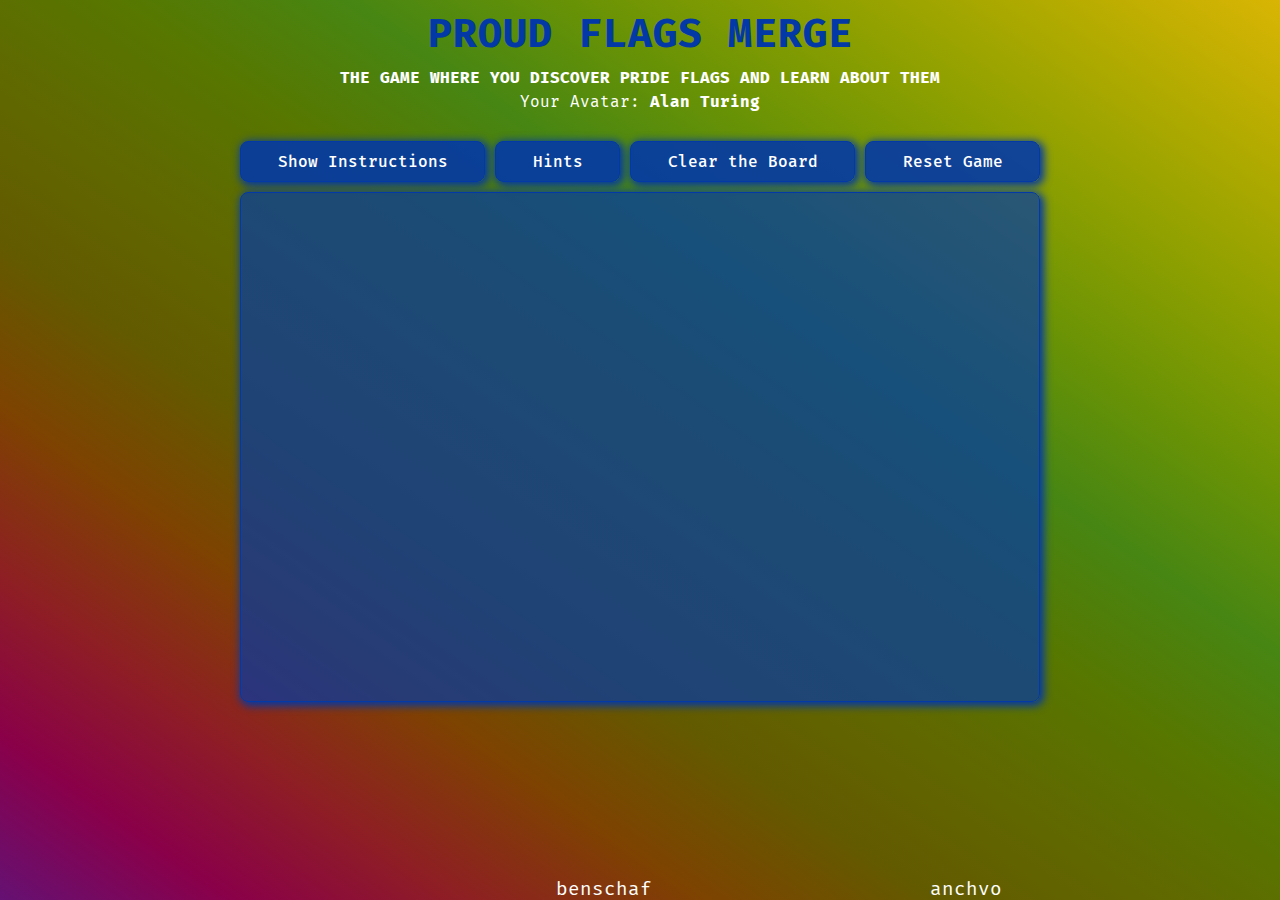
==== commit 03423ac3: "Adjust design for game.html." ====
--- a/game.html
+++ b/game.html
@@ -16,14 +16,16 @@
 </head>
 
 <body>
-    <h1>Proud Flags Merge</h1>
-    <strong>The game where you discover Pride flags and learn about them</strong>
+    <a href="index.html">
+        <h1 id="logo">Proud Flags Merge</h1>
+    </a>
+    <p id="subtitle"><strong>The game where you discover Pride flags and learn about them</strong></p>
 
     <!-- Avatar Display -->
     <div>
         <div id="avatar-display">
         </div>
-        <div>
+        <div id="avatar-display-text">
             Your Avatar: <strong id="avatar-name">Alan Turing</strong>
         </div>
     </div>
@@ -44,6 +46,7 @@
 
     <dialog id="hints-dialog">
         <div id="close-hints" class="dialog-close-button"><i class="fas fa-times"></i></div>
+        <h3>Hints:</h3>
         <ul>
             <li>Asexual + Transgender = Aromantic</li>
             <li>Aromantic + Transgender = Bisexual</li>
--- a/assets/css/style.css
+++ b/assets/css/style.css
@@ -110,23 +110,41 @@
 }
 
 /* Game.html styles */
+
+#subtitle {
+    text-transform: uppercase;
+}
+
+#avatar-display {
+    display: flex;
+    justify-content: center;
+}
+
+#avatar-display-text {
+    margin-top: 5px;
+}
+
 dialog {
     position: fixed;
     top: 50%;
     left: 50%;
     transform: translate(-50%, -50%);
     z-index: 10;
-    background: white;
+    /*background: white;
     border-radius: 1rem;
     border-style: none;
-    box-shadow: 0 4px 6px rgba(0, 0, 0, 0.1);
-    max-width: 90%;
+    box-shadow: 0 4px 6px rgba(0, 0, 0, 0.1);*/
+    background-color: rgba(3, 57, 166, 0.9);
+    border: 1px solid #0339a6;
+    border-radius: 8px;
+    box-shadow: 2px 2px 8px 2px #0339a6;
+    width: 90%;
     max-height: 90%;
     padding: 1rem;
     overflow-y: auto;
   }
 
-  dialog::backdrop {
+dialog::backdrop {
     background-color: hsla(0, 0%, 0%, 0.636);
   }
 
@@ -134,7 +152,7 @@
     margin-left: auto;
     margin-right: 0;
     width: fit-content;
-    color: #333;
+    color: #ffffff;
 }
 
 .dialog-close-button:hover {
@@ -143,8 +161,8 @@
 
 dialog p {
     margin-top: 20px;
-    color: #333; /* Adjust text color */
-    font-size: 16px; /* Adjust text size */
+    color: #ffffff; /* Adjust text color */
+    font-size: 14px; /* Adjust text size */
 }
 
 dialog h2, dialog h3 {
@@ -166,7 +184,7 @@
 }
 
 .muted {
-    color: #333;
+    color: #ffffff;
 }
 
 .margin-top-20 {
@@ -183,14 +201,18 @@
     margin: 30px 0px 10px;
 }
 .game-button {
-    box-shadow: 0 4px 8px rgba(0, 0, 0, 0.1);
-    border-radius: 10px;
+    /*box-shadow: 0 4px 8px rgba(0, 0, 0, 0.1);
+    border-radius: 10px;*/
     padding: 10px;
-    color: #000000;
+    color: #ffffff;
     font-weight: 500;
     flex-grow: 1;
     text-align: center;
-    background-color: #ffffff99;
+    /*background-color: #ffffff99;*/
+    background-color: rgba(3, 57, 166, 0.9);
+    border: 1px solid #0339a6;
+    border-radius: 8px;
+    box-shadow: 2px 2px 8px 2px #0339a6;
 }
 
 .game-button:hover {
@@ -204,10 +226,15 @@
     height: 510px;
     width: 95%;
     max-width: 800px;
-    background-color: #ffffff99;
+    /* background-color: #ffffff99;
     box-shadow: 0 4px 8px rgba(0, 0, 0, 0.1);
-    border-radius: 10px;
+    border-radius: 10px; */
     padding: 10px;
+    background-color: rgba(3, 57, 166, 0.7);
+    border: 1px solid #0339a6;
+    border-radius: 8px;
+    box-shadow: 2px 2px 8px 2px #0339a6;
+    margin-bottom: 30px;
 }
 
 .draggable {
@@ -245,6 +272,8 @@
     height: auto;
     display: block;
     margin: 0 auto;
+    border: 1px solid #0339a6;
+    border-radius: 8px;
 }
 
 #flag-info-title, #flag-info-description {
@@ -282,6 +311,10 @@
         justify-content: space-between;
     }
 
+    dialog {
+        width: initial;
+    }
+
     #gameboard, #game-controls {
         width: 80%;
     }
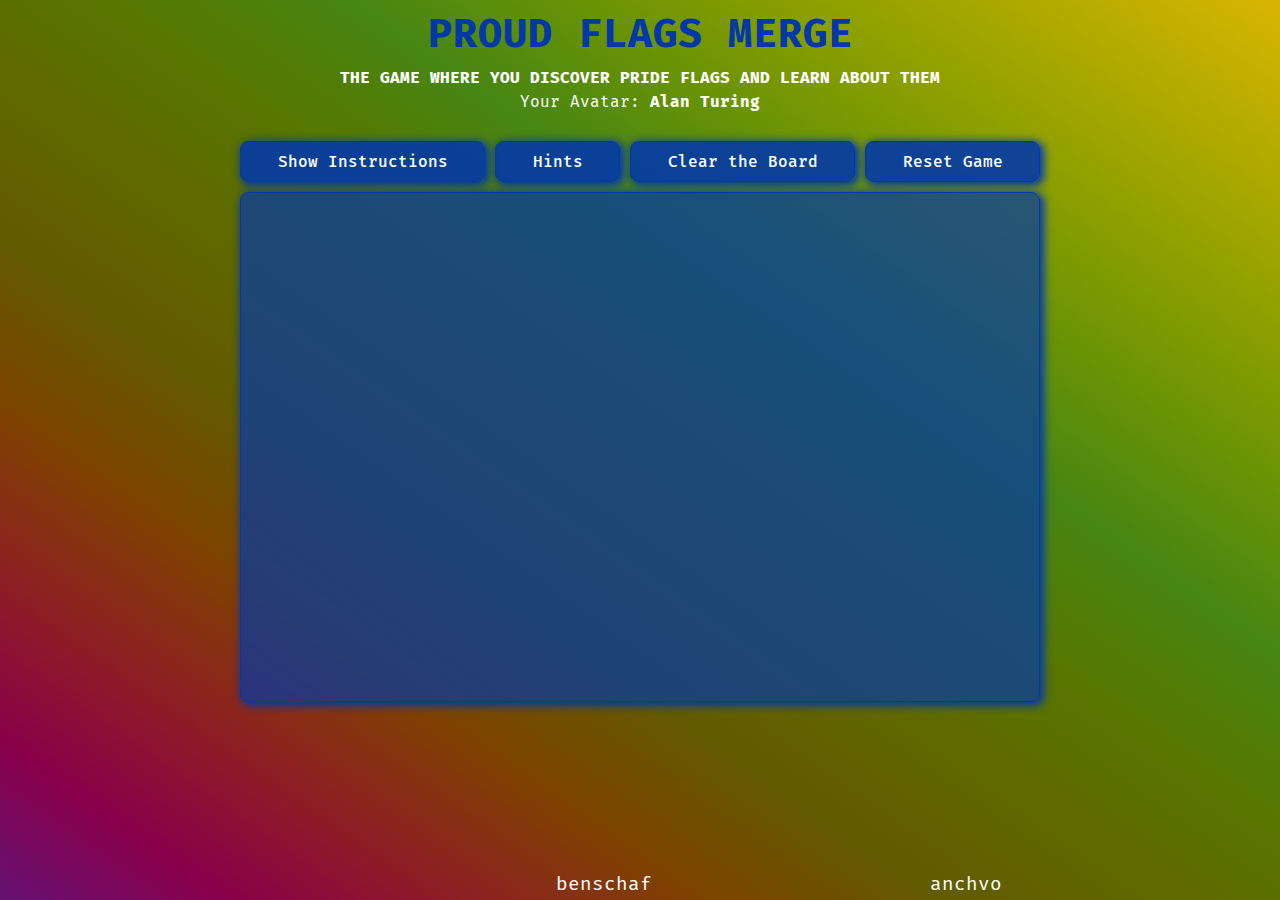
==== commit 2aab5d24: "Add meta data. Add credits to readme.md. Adjust margin for footer and start-form." ====
--- a/game.html
+++ b/game.html
@@ -4,8 +4,8 @@
 <head>
     <meta charset="UTF-8">
     <meta name="viewport" content="width=device-width, initial-scale=1.0">
-    <meta name="description" content="Proud Flags Merge. ">
-    <meta name="keywords" content="">
+    <meta name="description" content="Proud Flags Merge. Interactive web-based game designed to educate and engage users about the diverse flags of the LGBTQIA+ community">
+    <meta name="keywords" content="pride, LGBTQIA, LGBTQ, flags, flags merge, proud flags, pride flags">
     <!-- Favicon -->
     <link rel="apple-touch-icon" sizes="180x180" href="assets/favicon/apple-touch-icon.png">
     <link rel="icon" type="image/png" sizes="32x32" href="assets/favicon/favicon-32x32.png">
--- a/assets/css/style.css
+++ b/assets/css/style.css
@@ -51,7 +51,7 @@
     border: 1px solid #0339a6;
     border-radius: 8px;
     box-shadow: 2px 2px 8px 2px #0339a6;
-    margin: 10px auto;
+    margin: 10px auto 30px;
 }
 
 fieldset {
@@ -113,6 +113,7 @@
 
 #subtitle {
     text-transform: uppercase;
+    text-align: center;
 }
 
 #avatar-display {
@@ -130,18 +131,15 @@
     left: 50%;
     transform: translate(-50%, -50%);
     z-index: 10;
-    /*background: white;
-    border-radius: 1rem;
-    border-style: none;
-    box-shadow: 0 4px 6px rgba(0, 0, 0, 0.1);*/
     background-color: rgba(3, 57, 166, 0.9);
-    border: 1px solid #0339a6;
-    border-radius: 8px;
+    border-radius: 8px;
+    border: none;
     box-shadow: 2px 2px 8px 2px #0339a6;
     width: 90%;
     max-height: 90%;
     padding: 1rem;
     overflow-y: auto;
+    color: #ffffff;
   }
 
 dialog::backdrop {
@@ -161,12 +159,13 @@
 
 dialog p {
     margin-top: 20px;
-    color: #ffffff; /* Adjust text color */
+    color: rgba(217, 181, 4, 0.9); /* Adjust text color */
     font-size: 14px; /* Adjust text size */
 }
 
+
 dialog h2, dialog h3 {
-    color: #651173;
+    color: #D9B504;
     margin-top: 20px;
 }
 
@@ -175,12 +174,16 @@
     margin-top: 10px;
 }
 
-dialog ol, dialog ul {
+dialog ol {
+    padding-left: 30px;
+}
+
+dialog ul {
     padding-left: 20px;
 }
 
 dialog strong {
-    color: #651173;
+    color: #D9B504;
 }
 
 .muted {
@@ -201,14 +204,11 @@
     margin: 30px 0px 10px;
 }
 .game-button {
-    /*box-shadow: 0 4px 8px rgba(0, 0, 0, 0.1);
-    border-radius: 10px;*/
     padding: 10px;
     color: #ffffff;
     font-weight: 500;
     flex-grow: 1;
     text-align: center;
-    /*background-color: #ffffff99;*/
     background-color: rgba(3, 57, 166, 0.9);
     border: 1px solid #0339a6;
     border-radius: 8px;
@@ -226,9 +226,6 @@
     height: 510px;
     width: 95%;
     max-width: 800px;
-    /* background-color: #ffffff99;
-    box-shadow: 0 4px 8px rgba(0, 0, 0, 0.1);
-    border-radius: 10px; */
     padding: 10px;
     background-color: rgba(3, 57, 166, 0.7);
     border: 1px solid #0339a6;
@@ -268,12 +265,12 @@
 }
 
 #flag-info-image {
-    max-width: 100%;
+    max-width: 80%;
     height: auto;
     display: block;
     margin: 0 auto;
-    border: 1px solid #0339a6;
-    border-radius: 8px;
+    border-radius: 8px;
+    box-shadow: 0 2px 4px rgba(0, 0, 0, 0.7);
 }
 
 #flag-info-title, #flag-info-description {
@@ -285,6 +282,7 @@
 footer {
     margin-top: auto;
     width: 100%;
+    margin-bottom: 5px;
 }
 
 #creator-github {
